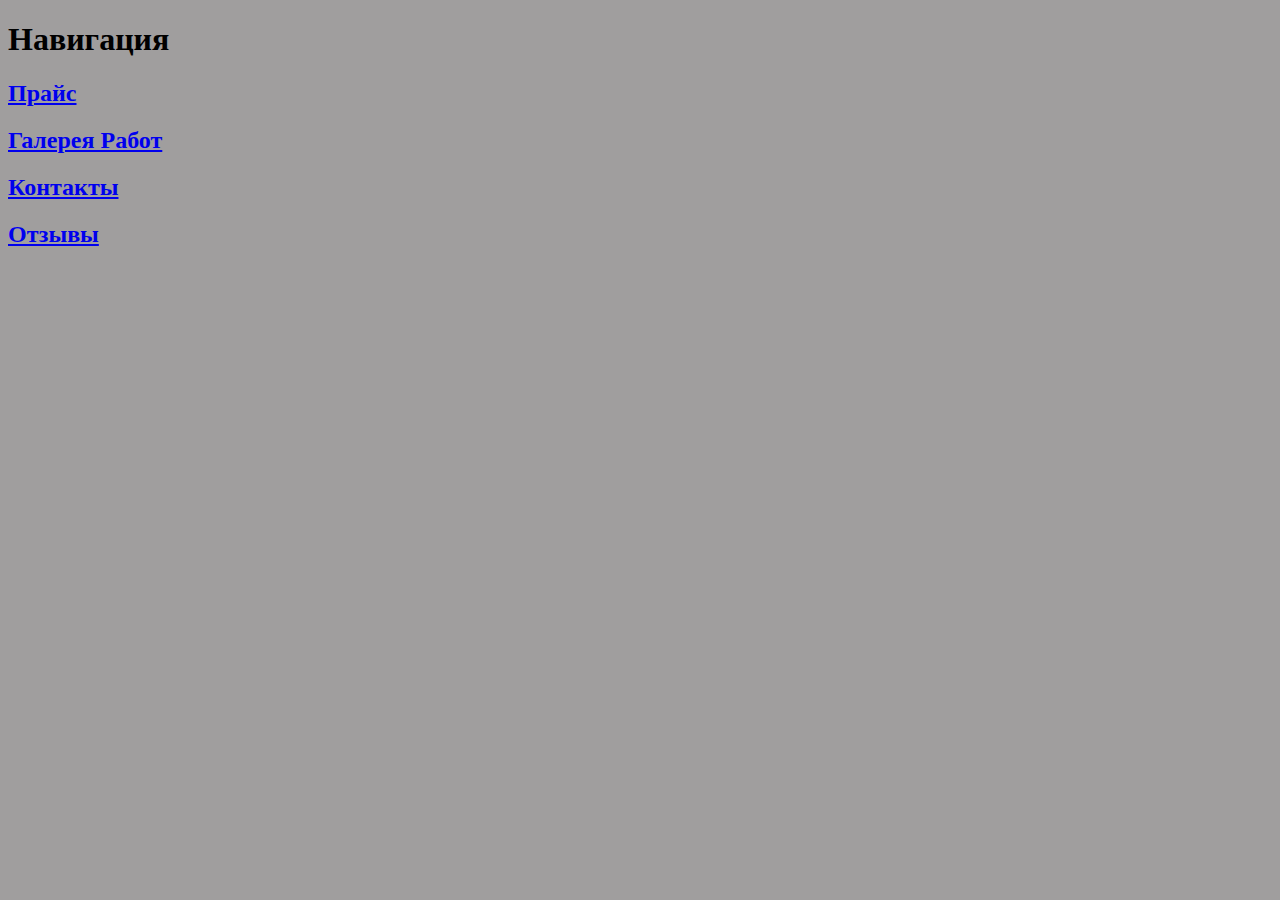
==== index.html @ 674084ca "Add files via upload" ====
<!DOCTYPE html>
<html lang="ru">
  <head>
    <meta http-equiv="Content-Type" content="text/html; charset=UTF-8">
    <meta charset="uft-8">
    <title>Ателье</title>

    <link rel="apple-touch-icon" sizes="57x57" href="apple-icon-57x57.png">
<link rel="apple-touch-icon" sizes="60x60" href="apple-icon-60x60.png">
<link rel="apple-touch-icon" sizes="72x72" href="apple-icon-72x72.png">
<link rel="apple-touch-icon" sizes="76x76" href="apple-icon-76x76.png">
<link rel="apple-touch-icon" sizes="114x114" href="apple-icon-114x114.png">
<link rel="apple-touch-icon" sizes="120x120" href="apple-icon-120x120.png">
<link rel="apple-touch-icon" sizes="144x144" href="apple-icon-144x144.png">
<link rel="apple-touch-icon" sizes="152x152" href="apple-icon-152x152.png">
<link rel="apple-touch-icon" sizes="180x180" href="apple-icon-180x180.png">
<link rel="icon" type="image/png" sizes="192x192"  href="android-icon-192x192.png">
<link rel="icon" type="image/png" sizes="32x32" href="favicon-32x32.png">
<link rel="icon" type="image/png" sizes="96x96" href="favicon-96x96.png">
<link rel="icon" type="image/png" sizes="16x16" href="favicon-16x16.png">
<link rel="manifest" href="manifest.json">
<meta name="msapplication-TileColor" content="#ffffff">
<meta name="msapplication-TileImage" content="ms-icon-144x144.png">
<meta name="theme-color" content="#ffffff">
    <link rel="stylesheet" href="style.css">

  <style>
    body{background-color: rgb(160, 158, 158);}
    .rightimg {
      float: right;
      margin: -76px 112px 7px 7px;
    }
  </style>

  </head>
  <body class="cover-container d-flex w-100">
    <header class="mb-auto">
      <div>
        <h1 class="float-md- start mb-0"> Навигация </h1>
        <p><img src="EXL03wkuDQA.jpg" alt="" class="rightimg" style="height: 400px;">
        </p>
         <h2><a  href="price.html">Прайс</a></h2>
        <h2><a href="galery.html">Галерея Работ</a></h2>
        <h2><a href="number.html">Контакты</a></h2>
        <h2><a href="reviews.html">Отзывы</a></h2>
      </div>
    </header>
   </body>
   
   </html>
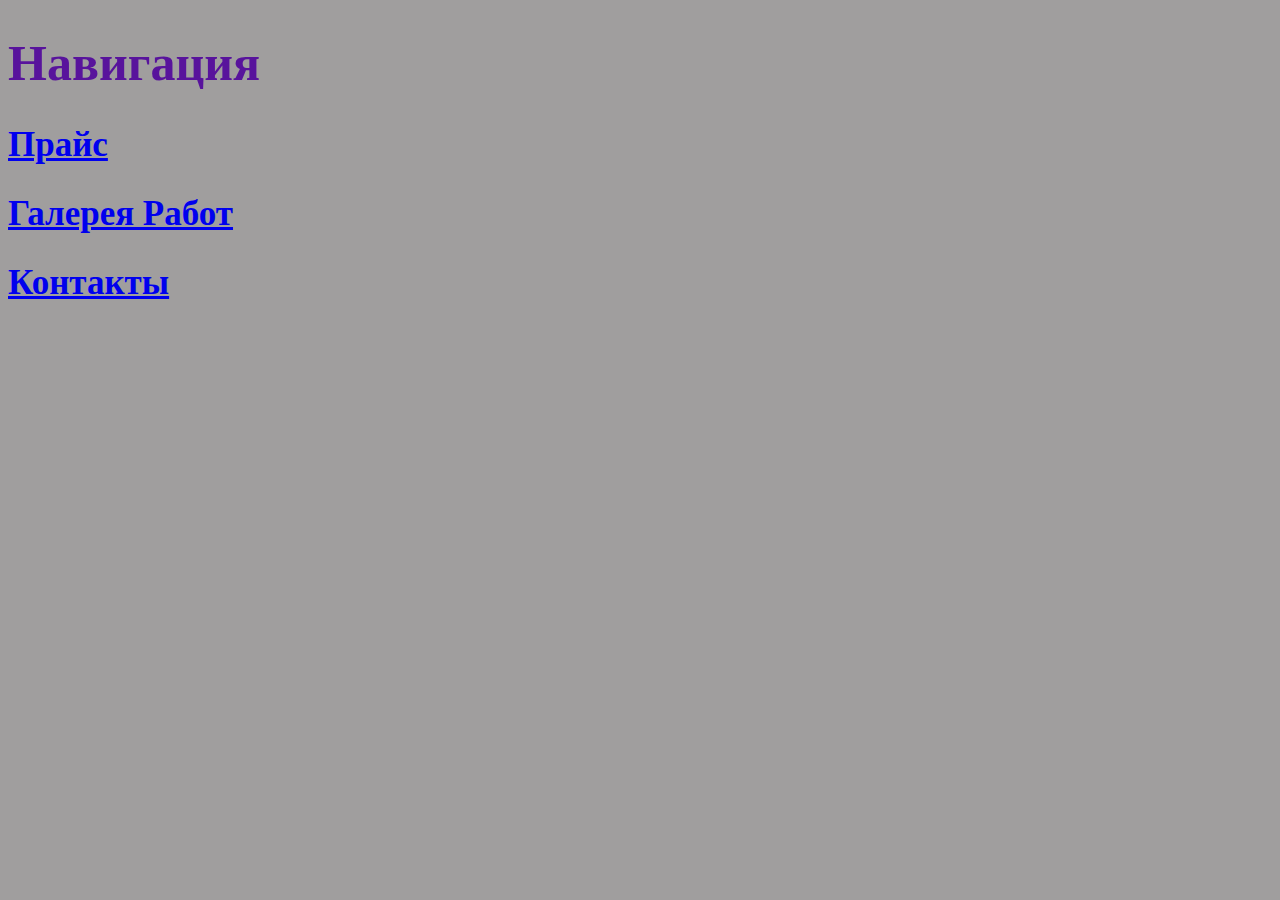
==== commit 5f0f447c: "Add files via upload" ====
--- a/index.html
+++ b/index.html
@@ -25,7 +25,7 @@
     <link rel="stylesheet" href="style.css">
 
   <style>
-    body{background-color: rgb(160, 158, 158);}
+    body{background: rgb(160, 158, 158) url(99120c6e36030e6bae1a5b1aaa70a94b.jpg);}
     .rightimg {
       float: right;
       margin: -76px 112px 7px 7px;
@@ -36,13 +36,12 @@
   <body class="cover-container d-flex w-100">
     <header class="mb-auto">
       <div>
-        <h1 class="float-md- start mb-0"> Навигация </h1>
+        <h1 class="float-md-start mb-0"> Навигация </h1>
         <p><img src="EXL03wkuDQA.jpg" alt="" class="rightimg" style="height: 400px;">
         </p>
          <h2><a  href="price.html">Прайс</a></h2>
-        <h2><a href="galery.html">Галерея Работ</a></h2>
-        <h2><a href="number.html">Контакты</a></h2>
-        <h2><a href="reviews.html">Отзывы</a></h2>
+        <h2><a href="gallery.html">Галерея Работ</a></h2>
+        <h2><a href="place.html">Контакты</a></h2>
       </div>
     </header>
    </body>
--- a/style.css
+++ b/style.css
@@ -0,0 +1,17 @@
+ h1 {
+font-size: 50px;
+color: rgb(88, 19, 156);
+ }
+
+ h2 {
+   font-size: 35px;
+   color: purple;
+ }
+
+ h3{
+   color: black;
+ }
+
+ h4{
+   color: rgb(36, 35, 35);
+ }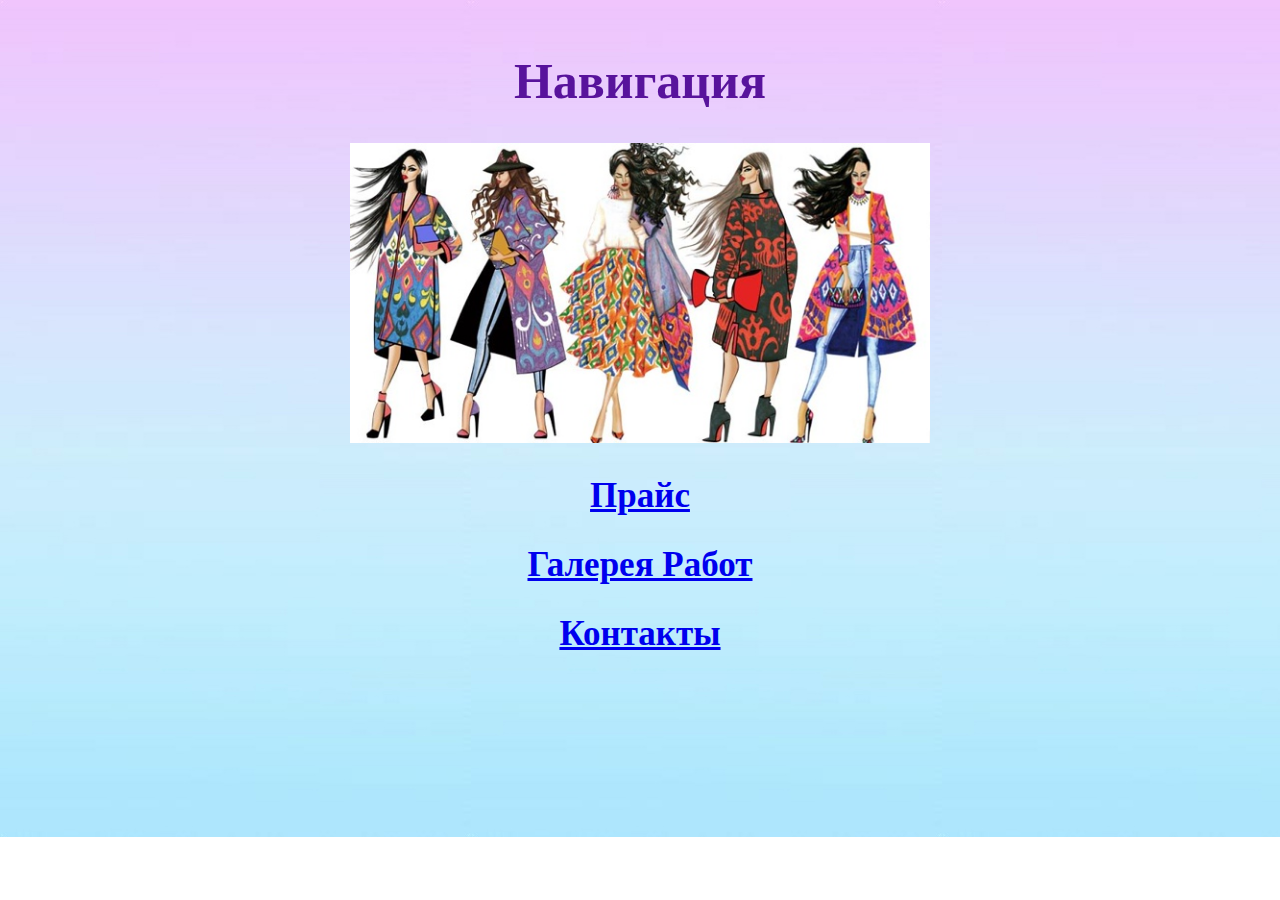
==== commit e31c1c96: "Add files via upload" ====
--- a/index.html
+++ b/index.html
@@ -25,10 +25,18 @@
     <link rel="stylesheet" href="style.css">
 
   <style>
-    body{background: rgb(160, 158, 158) url(99120c6e36030e6bae1a5b1aaa70a94b.jpg);}
+    body{background: url(imgonline-com-ua-BigPicture-zapNSGx9aLiFSkD.jpg) repeat-x ;}
+    div {
+      margin: auto;
+      width: 75%;
+      height: 90%;
+      text-align: center;
+      padding: 10px;
+      
+    }
     .rightimg {
       float: right;
-      margin: -76px 112px 7px 7px;
+      margin: -29px 17px 7px 7px;
     }
   </style>
 
@@ -37,7 +45,7 @@
     <header class="mb-auto">
       <div>
         <h1 class="float-md-start mb-0"> Навигация </h1>
-        <p><img src="EXL03wkuDQA.jpg" alt="" class="rightimg" style="height: 400px;">
+        <p><img src="EXL03wkuDQA.jpg" alt=""  style="height: 300px;">
         </p>
          <h2><a  href="price.html">Прайс</a></h2>
         <h2><a href="gallery.html">Галерея Работ</a></h2>
